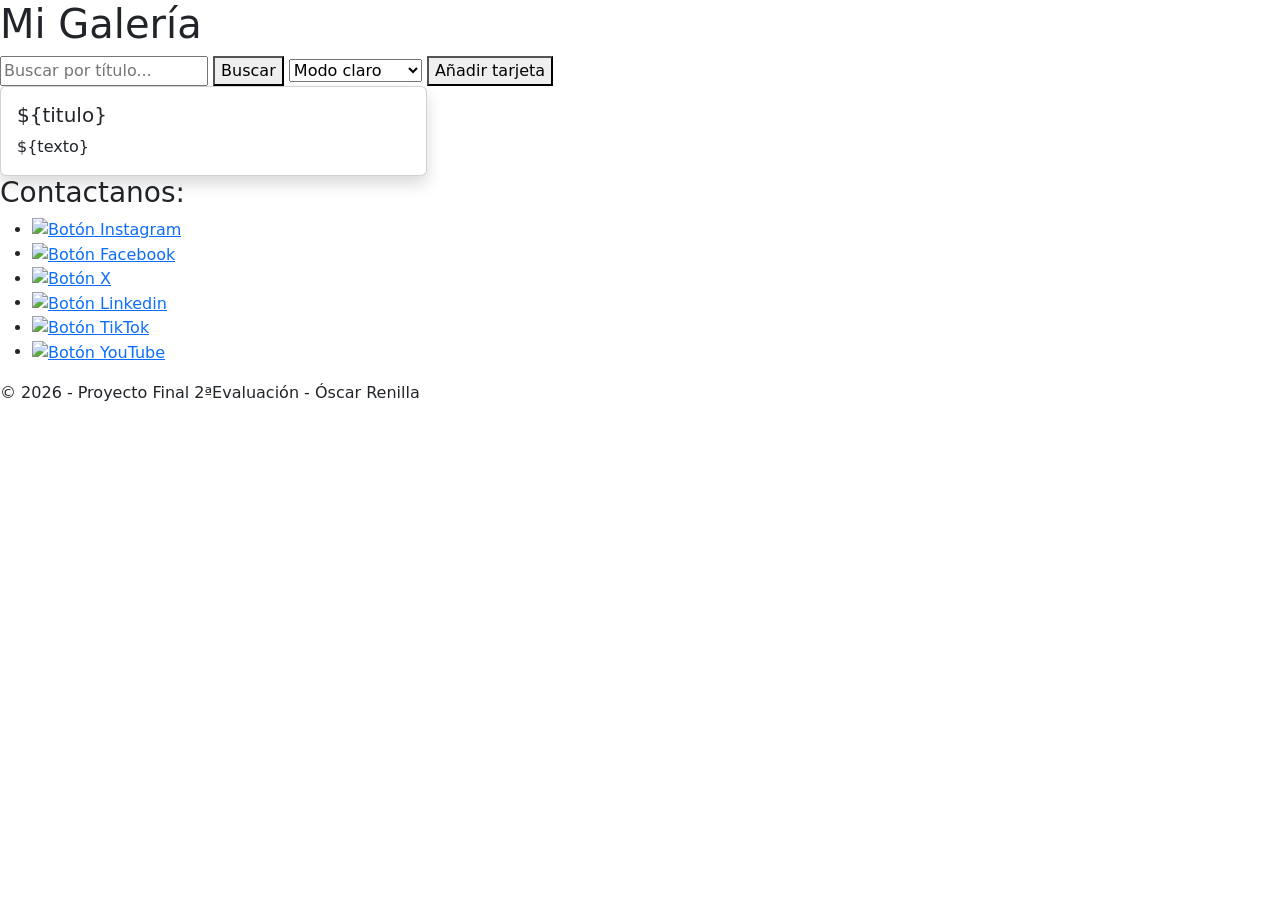
==== frontend/main.html @ e53fa920 "Clase" ====
<!DOCTYPE html>
<html lang="en">
<head>
    <meta charset="UTF-8">
    <meta name="viewport" content="width=device-width, initial-scale=1.0">
    <title>Mi Galería de Coches 🚗</title>
    <link rel="stylesheet" href="styles/main.css">
    <script src="scripts/script.js" defer></script>
    <link href="https://cdn.jsdelivr.net/npm/bootstrap@5.3.3/dist/css/bootstrap.min.css" rel="stylesheet">
    <script src="https://cdn.jsdelivr.net/npm/bootstrap@5.3.3/dist/js/bootstrap.bundle.min.js"></script>
</head>
<!-- Body -->
<body>
<!-- Header -->
<header>
    <h1>Mi Galería</h1>

    <input type="text" id="buscador" placeholder="Buscar por título...">

    <button id="btnBuscar">Buscar</button>

    <!-- Selector de temas -->
    <select id="selectorTema">
        <option id="claro" value="claro">Modo claro</option>
        <option id="oscuro" value="oscuro">Modo oscuro</option>
        <option id="personalizado" value="personalizado">Personalizado</option>
    </select>

    <button id="btnNuevaTarjeta">Añadir tarjeta</button>
</header>

<!-- Main -->
<main class="main" id="galeria">
    <!-- Las tarjetas se generarán aquí dinámicamente -->
    <div class="col-md-4">
        <div class="card shadow">
            <div class="card-body">
                <h5 class="card-title">${titulo}</h5>
                <p class="card-text">${texto}</p>
            </div>
        </div>
    </div>
</main>

<!-- Footer -->
<footer class="footer">
    <h3>Contactanos:</h3>
    <ul id="Contacto">
        <li>
            <a href="Instagram.com"><img src="img/instagram.jpg" alt="Botón Instagram" title="Ir a Instagram"/></a>
        </li>
        <li>
            <a href="Facebook.com"><img src="img/facebook.png" alt="Botón Facebook" title="Ir a Facebook"/></a>
        </li>
        <li>
            <a href="X.com"><img src="img/X.png" alt="Botón X" title="Ir a X"/></a>
        </li>
        <li>
            <a href="Linkedin.com"><img src="img/linkedin.png" alt="Botón Linkedin" title="Ir a Linkedin"/></a>
        </li>
        <li>
            <a href="tiktok.com"><img src="img/tiktok.png" alt="Botón TikTok" title="Ir a TikTok"/></a>
        </li>
        <li>
            <a href="youtube.com"><img src="img/youtube.png"  alt="Botón YouTube" title="Ir a Youtube"/></a>
        </li>
    </ul>
    <p>&copy; 2026 - Proyecto Final 2ªEvaluación - Óscar Renilla</p>
</footer>
</body>
</html>
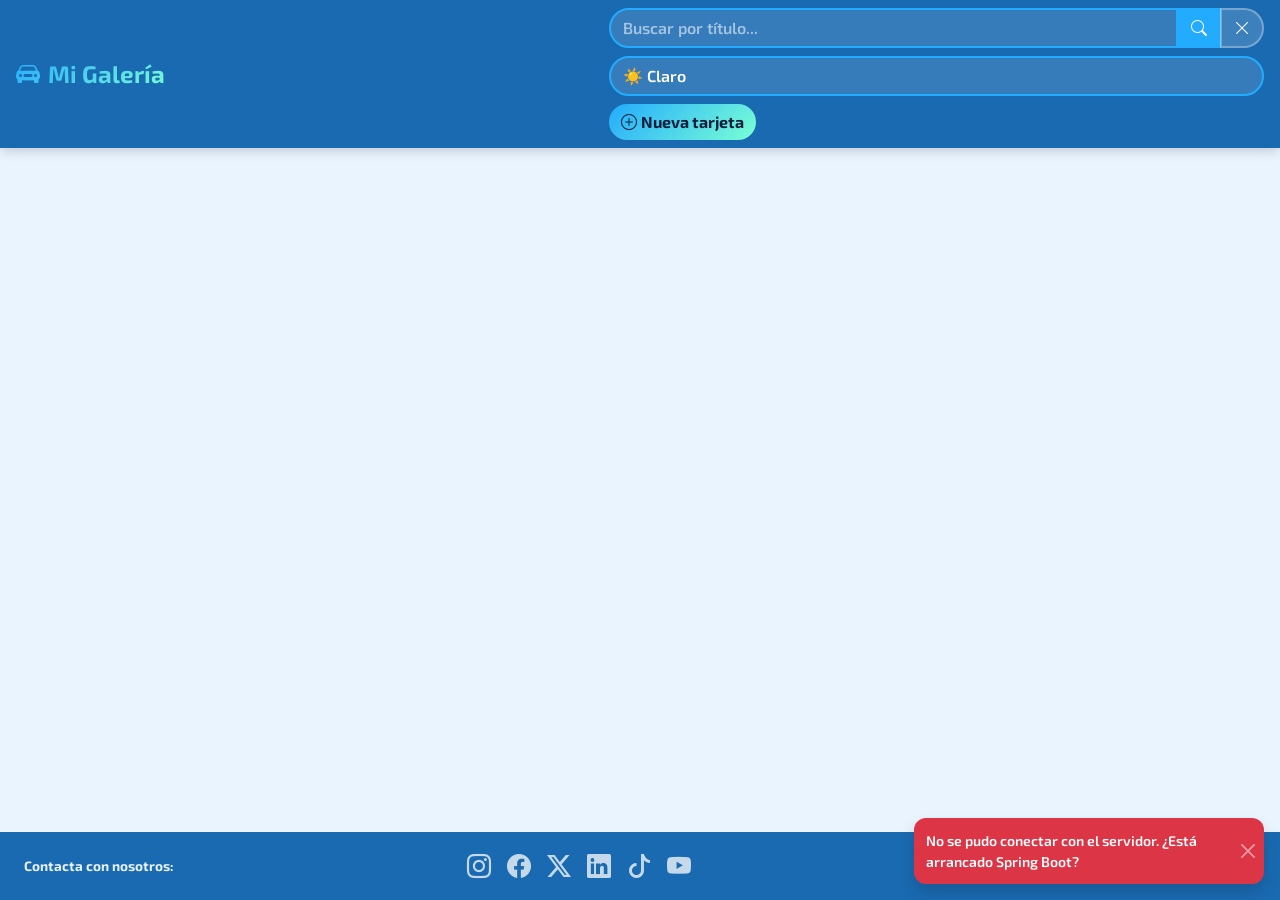
==== commit cc9e287f: "Clase 18/05/2006" ====
--- a/frontend/main.html
+++ b/frontend/main.html
@@ -1,71 +1,208 @@
 <!DOCTYPE html>
-<html lang="en">
+<html lang="es">
 <head>
     <meta charset="UTF-8">
     <meta name="viewport" content="width=device-width, initial-scale=1.0">
-    <title>Mi Galería de Coches 🚗</title>
+    <title>Mi Galería de Coches</title>
+    <link href="https://cdn.jsdelivr.net/npm/bootstrap@5.3.3/dist/css/bootstrap.min.css" rel="stylesheet">
+    <link href="https://cdn.jsdelivr.net/npm/bootstrap-icons@1.11.3/font/bootstrap-icons.css" rel="stylesheet">
     <link rel="stylesheet" href="styles/main.css">
-    <script src="scripts/script.js" defer></script>
-    <link href="https://cdn.jsdelivr.net/npm/bootstrap@5.3.3/dist/css/bootstrap.min.css" rel="stylesheet">
-    <script src="https://cdn.jsdelivr.net/npm/bootstrap@5.3.3/dist/js/bootstrap.bundle.min.js"></script>
 </head>
-<!-- Body -->
 <body>
-<!-- Header -->
-<header>
-    <h1>Mi Galería</h1>
-
-    <input type="text" id="buscador" placeholder="Buscar por título...">
-
-    <button id="btnBuscar">Buscar</button>
-
-    <!-- Selector de temas -->
-    <select id="selectorTema">
-        <option id="claro" value="claro">Modo claro</option>
-        <option id="oscuro" value="oscuro">Modo oscuro</option>
-        <option id="personalizado" value="personalizado">Personalizado</option>
-    </select>
-
-    <button id="btnNuevaTarjeta">Añadir tarjeta</button>
-</header>
-
-<!-- Main -->
-<main class="main" id="galeria">
-    <!-- Las tarjetas se generarán aquí dinámicamente -->
-    <div class="col-md-4">
-        <div class="card shadow">
-            <div class="card-body">
-                <h5 class="card-title">${titulo}</h5>
-                <p class="card-text">${texto}</p>
-            </div>
-        </div>
+
+<nav class="navbar navbar-expand-md navbar-dark sticky-top galeria-navbar px-3">
+    <a class="navbar-brand fw-bold fs-4" href="index.html">
+        <i class="bi bi-car-front-fill me-2"></i>Mi Galería
+    </a>
+
+    <button class="navbar-toggler" type="button" data-bs-toggle="collapse" data-bs-target="#navbarContent">
+        <span class="navbar-toggler-icon"></span>
+    </button>
+
+    <div class="collapse navbar-collapse" id="navbarContent">
+        <div class="d-flex align-items-center ms-auto gap-2 flex-wrap">
+            <div class="input-group">
+                <input type="text" id="buscador" class="form-control buscador-input"
+                       placeholder="Buscar por título...">
+                <button class="btn btn-buscar" id="btnBuscar">
+                    <i class="bi bi-search"></i>
+                </button>
+                <button class="btn btn-reset" id="btnReset" title="Mostrar todos">
+                    <i class="bi bi-x-lg"></i>
+                </button>
+            </div>
+
+            <select id="selectorTema" class="form-select selector-tema">
+                <option value="claro">☀️ Claro</option>
+                <option value="oscuro">🌙 Oscuro</option>
+                <option value="personalizado">🎨 Personalizado</option>
+            </select>
+
+            <button id="btnNuevaTarjeta" class="btn btn-nueva"
+                    data-bs-toggle="modal" data-bs-target="#modalCrear">
+                <i class="bi bi-plus-circle me-1"></i>Nueva tarjeta
+            </button>
+        </div>
+    </div>
+</nav>
+
+<main class="galeria-main py-4 px-3" id="galeriaMain">
+    <div id="loading" class="text-center py-5">
+        <div class="spinner-border text-primary" role="status"></div>
+        <p class="mt-2 text-muted">Cargando tarjetas...</p>
+    </div>
+    <div id="galeria" class="row row-cols-1 row-cols-sm-2 row-cols-md-3 row-cols-xl-4 g-4"></div>
+    <div id="sinResultados" class="text-center py-5 d-none">
+        <i class="bi bi-search fs-1 text-muted"></i>
+        <p class="mt-2 text-muted">No se encontraron tarjetas.</p>
     </div>
 </main>
 
-<!-- Footer -->
-<footer class="footer">
-    <h3>Contactanos:</h3>
-    <ul id="Contacto">
-        <li>
-            <a href="Instagram.com"><img src="img/instagram.jpg" alt="Botón Instagram" title="Ir a Instagram"/></a>
-        </li>
-        <li>
-            <a href="Facebook.com"><img src="img/facebook.png" alt="Botón Facebook" title="Ir a Facebook"/></a>
-        </li>
-        <li>
-            <a href="X.com"><img src="img/X.png" alt="Botón X" title="Ir a X"/></a>
-        </li>
-        <li>
-            <a href="Linkedin.com"><img src="img/linkedin.png" alt="Botón Linkedin" title="Ir a Linkedin"/></a>
-        </li>
-        <li>
-            <a href="tiktok.com"><img src="img/tiktok.png" alt="Botón TikTok" title="Ir a TikTok"/></a>
-        </li>
-        <li>
-            <a href="youtube.com"><img src="img/youtube.png"  alt="Botón YouTube" title="Ir a Youtube"/></a>
-        </li>
-    </ul>
-    <p>&copy; 2026 - Proyecto Final 2ªEvaluación - Óscar Renilla</p>
+<footer class="galeria-footer py-3 px-4">
+    <div class="d-flex justify-content-between align-items-center flex-wrap gap-2">
+        <span class="fw-bold">Contacta con nosotros:</span>
+        <ul class="list-unstyled d-flex gap-3 mb-0">
+            <li><a href="https://instagram.com" target="_blank" class="footer-link"><i class="bi bi-instagram fs-4"></i></a></li>
+            <li><a href="https://facebook.com" target="_blank" class="footer-link"><i class="bi bi-facebook fs-4"></i></a></li>
+            <li><a href="https://x.com" target="_blank" class="footer-link"><i class="bi bi-twitter-x fs-4"></i></a></li>
+            <li><a href="https://linkedin.com" target="_blank" class="footer-link"><i class="bi bi-linkedin fs-4"></i></a></li>
+            <li><a href="https://tiktok.com" target="_blank" class="footer-link"><i class="bi bi-tiktok fs-4"></i></a></li>
+            <li><a href="https://youtube.com" target="_blank" class="footer-link"><i class="bi bi-youtube fs-4"></i></a></li>
+        </ul>
+        <p class="mb-0 small">&copy; 2026 — Proyecto Final 2ª Eval — Óscar Renilla</p>
+    </div>
 </footer>
+
+<div class="modal fade" id="modalCrear" tabindex="-1" aria-labelledby="modalCrearLabel" aria-hidden="true">
+    <div class="modal-dialog modal-dialog-centered">
+        <div class="modal-content galeria-modal">
+            <div class="modal-header">
+                <h5 class="modal-title" id="modalCrearLabel">
+                    <i class="bi bi-plus-circle me-2"></i>Nueva Tarjeta
+                </h5>
+                <button type="button" class="btn-close btn-close-white" data-bs-dismiss="modal"></button>
+            </div>
+            <div class="modal-body">
+                <div class="mb-3">
+                    <label for="nuevoTitulo" class="form-label">Título</label>
+                    <input type="text" id="nuevoTitulo" class="form-control" placeholder="Ej: Ferrari">
+                </div>
+                <div class="mb-3">
+                    <label for="nuevoTexto" class="form-label">Descripción</label>
+                    <textarea id="nuevoTexto" class="form-control" rows="3"
+                              placeholder="Ej: Ferrari 488 GTB — deportivo italiano de lujo"></textarea>
+                </div>
+            </div>
+            <div class="modal-footer">
+                <button type="button" class="btn btn-cancelar" data-bs-dismiss="modal">
+                    <i class="bi bi-x me-1"></i>Cancelar
+                </button>
+                <button type="button" class="btn btn-confirmar" id="btnCrear">
+                    <i class="bi bi-check2 me-1"></i>Crear
+                </button>
+            </div>
+        </div>
+    </div>
+</div>
+
+<div class="modal fade" id="modalEditar" tabindex="-1" aria-labelledby="modalEditarLabel" aria-hidden="true">
+    <div class="modal-dialog modal-dialog-centered">
+        <div class="modal-content galeria-modal">
+            <div class="modal-header">
+                <h5 class="modal-title" id="modalEditarLabel">
+                    <i class="bi bi-pencil-square me-2"></i>Editar Tarjeta
+                </h5>
+                <button type="button" class="btn-close btn-close-white" data-bs-dismiss="modal"></button>
+            </div>
+            <div class="modal-body">
+                <input type="hidden" id="editarId">
+                <div class="mb-3">
+                    <label for="editarTitulo" class="form-label">Título</label>
+                    <input type="text" id="editarTitulo" class="form-control">
+                </div>
+                <div class="mb-3">
+                    <label for="editarTexto" class="form-label">Descripción</label>
+                    <textarea id="editarTexto" class="form-control" rows="3"></textarea>
+                </div>
+            </div>
+            <div class="modal-footer">
+                <button type="button" class="btn btn-cancelar" data-bs-dismiss="modal">
+                    <i class="bi bi-x me-1"></i>Cancelar
+                </button>
+                <button type="button" class="btn btn-confirmar" id="btnGuardarEdicion">
+                    <i class="bi bi-floppy me-1"></i>Guardar
+                </button>
+            </div>
+        </div>
+    </div>
+</div>
+
+<div class="modal fade" id="modalEliminar" tabindex="-1" aria-hidden="true">
+    <div class="modal-dialog modal-dialog-centered modal-sm">
+        <div class="modal-content galeria-modal">
+            <div class="modal-header">
+                <h5 class="modal-title text-danger">
+                    <i class="bi bi-trash3 me-2"></i>Eliminar
+                </h5>
+                <button type="button" class="btn-close btn-close-white" data-bs-dismiss="modal"></button>
+            </div>
+            <div class="modal-body">
+                <p>¿Seguro que quieres eliminar la tarjeta <strong id="eliminarNombre"></strong>?</p>
+            </div>
+            <div class="modal-footer">
+                <input type="hidden" id="eliminarId">
+                <button type="button" class="btn btn-cancelar" data-bs-dismiss="modal">Cancelar</button>
+                <button type="button" class="btn btn-peligro" id="btnConfirmarEliminar">
+                    <i class="bi bi-trash3 me-1"></i>Eliminar
+                </button>
+            </div>
+        </div>
+    </div>
+</div>
+
+<div class="modal fade" id="modalTema" tabindex="-1" aria-hidden="true">
+    <div class="modal-dialog modal-dialog-centered modal-sm">
+        <div class="modal-content galeria-modal">
+            <div class="modal-header">
+                <h5 class="modal-title">
+                    <i class="bi bi-palette me-2"></i>Personalizar
+                </h5>
+                <button type="button" class="btn-close btn-close-white" data-bs-dismiss="modal"></button>
+            </div>
+            <div class="modal-body">
+                <div class="mb-3">
+                    <label class="form-label">Color Navbar / Footer</label>
+                    <input type="color" id="colorNavbar" class="form-control form-control-color w-100" value="#1a6ab1">
+                </div>
+                <div class="mb-3">
+                    <label class="form-label">Color Fondo Principal</label>
+                    <input type="color" id="colorMain" class="form-control form-control-color w-100" value="#eaf4ff">
+                </div>
+                <div class="mb-3">
+                    <label class="form-label">Color Tarjetas</label>
+                    <input type="color" id="colorTarjeta" class="form-control form-control-color w-100" value="#ffffff">
+                </div>
+            </div>
+            <div class="modal-footer">
+                <button type="button" class="btn btn-cancelar" data-bs-dismiss="modal">Cancelar</button>
+                <button type="button" class="btn btn-confirmar" id="btnAplicarTema">
+                    <i class="bi bi-check2 me-1"></i>Aplicar
+                </button>
+            </div>
+        </div>
+    </div>
+</div>
+
+<div class="position-fixed bottom-0 end-0 p-3" style="z-index: 9999">
+    <div id="toastMensaje" class="toast align-items-center text-white border-0" role="alert">
+        <div class="d-flex">
+            <div class="toast-body" id="toastTexto"></div>
+            <button type="button" class="btn-close btn-close-white me-2 m-auto" data-bs-dismiss="toast"></button>
+        </div>
+    </div>
+</div>
+
+<script src="https://cdn.jsdelivr.net/npm/bootstrap@5.3.3/dist/js/bootstrap.bundle.min.js"></script>
+<script src="scripts/script.js"></script>
 </body>
 </html>
--- a/frontend/styles/main.css
+++ b/frontend/styles/main.css
@@ -0,0 +1,278 @@
+@import url("https://fonts.googleapis.com/css2?family=Exo+2:wght@300;400;600;700;900&display=swap");
+
+:root {
+    --nav-bg:       #1a6ab1;
+    --nav-txt:      #ffffff;
+    --main-bg:      #eaf4ff;
+    --card-bg:      #ffffff;
+    --card-border:  rgba(35, 171, 255, 0.18);
+    --accent:       #23abff;
+    --accent2:      #7affd4;
+    --footer-bg:    #1a6ab1;
+    --text-primary: #0d1f3c;
+    --text-muted:   #6b7e99;
+}
+
+body {
+    font-family: "Exo 2", sans-serif;
+    background-color: var(--main-bg);
+    color: var(--text-primary);
+    display: grid;
+    grid-template-rows: auto 1fr auto;
+    min-height: 100vh;
+}
+
+.galeria-navbar {
+    background: var(--nav-bg);
+    box-shadow: 0 2px 12px rgba(0, 0, 0, 0.2);
+    transition: background 0.4s ease;
+}
+
+.galeria-navbar .navbar-brand {
+    font-weight: 900;
+    font-size: 1.4rem;
+    background: linear-gradient(135deg, var(--accent), var(--accent2));
+    -webkit-background-clip: text;
+    -webkit-text-fill-color: transparent;
+    background-clip: text;
+}
+
+.buscador-input {
+    border-radius: 20px 0 0 20px;
+    border: 2px solid var(--accent);
+    font-family: "Exo 2", sans-serif;
+    font-weight: 600;
+    background: rgba(255,255,255,0.12);
+    color: white;
+    transition: background 0.3s ease;
+}
+.buscador-input::placeholder { color: rgba(255,255,255,0.55); }
+.buscador-input:focus {
+    background: rgba(255,255,255,0.22);
+    box-shadow: none;
+}
+
+.btn-buscar {
+    background: var(--accent);
+    color: #fff;
+    border: 2px solid var(--accent);
+    font-weight: 700;
+    transition: background 0.2s ease, transform 0.15s ease;
+}
+.btn-buscar:hover { background: var(--accent2); border-color: var(--accent2); color: #000; transform: scale(1.05); }
+
+.btn-reset {
+    background: rgba(255,255,255,0.15);
+    color: #fff;
+    border: 2px solid rgba(255,255,255,0.3);
+    border-radius: 0 20px 20px 0;
+    transition: background 0.2s ease;
+}
+.btn-reset:hover { background: rgba(255,100,100,0.4); border-color: #ff6464; }
+
+.selector-tema {
+    border: 2px solid var(--accent);
+    border-radius: 20px;
+    background: rgba(255,255,255,0.12);
+    color: white;
+    font-family: "Exo 2", sans-serif;
+    font-weight: 600;
+    cursor: pointer;
+}
+.selector-tema option { background: #1a6ab1; color: white; }
+
+.btn-nueva {
+    background: linear-gradient(135deg, var(--accent), var(--accent2));
+    color: #0d1f3c;
+    border: none;
+    border-radius: 20px;
+    font-weight: 700;
+    font-family: "Exo 2", sans-serif;
+    transition: transform 0.2s ease, box-shadow 0.2s ease;
+    white-space: nowrap;
+}
+.btn-nueva:hover {
+    transform: scale(1.05);
+    box-shadow: 0 4px 16px rgba(35,171,255,0.45);
+    color: #0d1f3c;
+}
+
+.galeria-main {
+    background-color: var(--main-bg);
+    transition: background-color 0.4s ease;
+}
+
+.tarjeta {
+    background: var(--card-bg);
+    border: 1px solid var(--card-border);
+    border-radius: 16px;
+    box-shadow: 0 4px 16px rgba(35, 171, 255, 0.08);
+    transition: transform 0.25s ease, box-shadow 0.25s ease;
+    display: flex;
+    flex-direction: column;
+    overflow: hidden;
+}
+
+.tarjeta:hover {
+    transform: translateY(-6px);
+    box-shadow: 0 12px 32px rgba(35, 171, 255, 0.22);
+}
+
+.tarjeta-header {
+    height: 8px;
+    background: linear-gradient(90deg, var(--accent), var(--accent2));
+}
+
+.tarjeta-body {
+    padding: 1.1rem 1.2rem;
+    flex: 1;
+    display: flex;
+    flex-direction: column;
+}
+
+.tarjeta-id {
+    font-size: 0.7rem;
+    font-weight: 700;
+    color: var(--text-muted);
+    text-transform: uppercase;
+    letter-spacing: 1px;
+    margin-bottom: 4px;
+}
+
+.tarjeta-titulo {
+    font-weight: 800;
+    font-size: 1.1rem;
+    color: var(--text-primary);
+    margin-bottom: 6px;
+}
+
+.tarjeta-texto {
+    font-size: 0.88rem;
+    color: var(--text-muted);
+    flex: 1;
+    margin-bottom: 12px;
+}
+
+.tarjeta-acciones {
+    display: flex;
+    gap: 8px;
+}
+
+.btn-editar {
+    flex: 1;
+    background: linear-gradient(135deg, #23abff22, #23abff44);
+    border: 1px solid var(--accent);
+    color: var(--accent);
+    border-radius: 10px;
+    font-weight: 700;
+    font-size: 0.8rem;
+    font-family: "Exo 2", sans-serif;
+    transition: background 0.2s, transform 0.15s;
+}
+.btn-editar:hover { background: var(--accent); color: white; transform: scale(1.04); }
+
+.btn-eliminar {
+    flex: 1;
+    background: linear-gradient(135deg, #ff444422, #ff444444);
+    border: 1px solid #ff4444;
+    color: #ff4444;
+    border-radius: 10px;
+    font-weight: 700;
+    font-size: 0.8rem;
+    font-family: "Exo 2", sans-serif;
+    transition: background 0.2s, transform 0.15s;
+}
+.btn-eliminar:hover { background: #ff4444; color: white; transform: scale(1.04); }
+
+.galeria-modal {
+    background: #0d1f3c;
+    border: 1px solid rgba(35, 171, 255, 0.25);
+    border-radius: 16px;
+    color: white;
+}
+
+.galeria-modal .modal-header {
+    border-bottom: 1px solid rgba(35, 171, 255, 0.2);
+    background: rgba(35, 171, 255, 0.08);
+}
+
+.galeria-modal .form-control,
+.galeria-modal .form-select {
+    background: rgba(255,255,255,0.07);
+    border: 1px solid rgba(35, 171, 255, 0.3);
+    color: white;
+    font-family: "Exo 2", sans-serif;
+}
+.galeria-modal .form-control:focus {
+    background: rgba(255,255,255,0.12);
+    border-color: var(--accent);
+    box-shadow: 0 0 0 0.2rem rgba(35,171,255,0.25);
+    color: white;
+}
+.galeria-modal .form-control::placeholder { color: rgba(255,255,255,0.4); }
+.galeria-modal .form-label { color: rgba(255,255,255,0.8); font-weight: 600; font-size: 0.9rem; }
+.galeria-modal .modal-footer { border-top: 1px solid rgba(35,171,255,0.2); }
+
+.btn-confirmar {
+    background: linear-gradient(135deg, var(--accent), var(--accent2));
+    color: #0d1f3c;
+    border: none;
+    font-weight: 700;
+    font-family: "Exo 2", sans-serif;
+    border-radius: 10px;
+    transition: transform 0.2s ease;
+}
+.btn-confirmar:hover { transform: scale(1.04); color: #0d1f3c; }
+
+.btn-cancelar {
+    background: rgba(255,255,255,0.1);
+    border: 1px solid rgba(255,255,255,0.25);
+    color: white;
+    font-weight: 600;
+    font-family: "Exo 2", sans-serif;
+    border-radius: 10px;
+}
+.btn-cancelar:hover { background: rgba(255,255,255,0.2); color: white; }
+
+.btn-peligro {
+    background: #ff4444;
+    border: none;
+    color: white;
+    font-weight: 700;
+    border-radius: 10px;
+    font-family: "Exo 2", sans-serif;
+}
+.btn-peligro:hover { background: #cc0000; color: white; transform: scale(1.03); }
+
+.galeria-footer {
+    background: var(--footer-bg);
+    color: rgba(255,255,255,0.9);
+    font-family: "Exo 2", sans-serif;
+    font-weight: 600;
+    font-size: 0.85rem;
+    transition: background 0.4s ease;
+}
+
+.footer-link {
+    color: rgba(255,255,255,0.75);
+    text-decoration: none;
+    transition: color 0.2s ease, transform 0.2s ease;
+    display: inline-block;
+}
+.footer-link:hover {
+    color: var(--accent2);
+    transform: scale(1.2);
+}
+
+.toast { border-radius: 12px; font-family: "Exo 2", sans-serif; font-weight: 600; }
+.toast.bg-success { background: #198754; }
+.toast.bg-danger  { background: #dc3545; }
+
+@keyframes fadeUp {
+    from { opacity: 0; transform: translateY(24px); }
+    to   { opacity: 1; transform: translateY(0); }
+}
+
+.tarjeta-animar {
+    animation: fadeUp 0.35s ease forwards;
+}
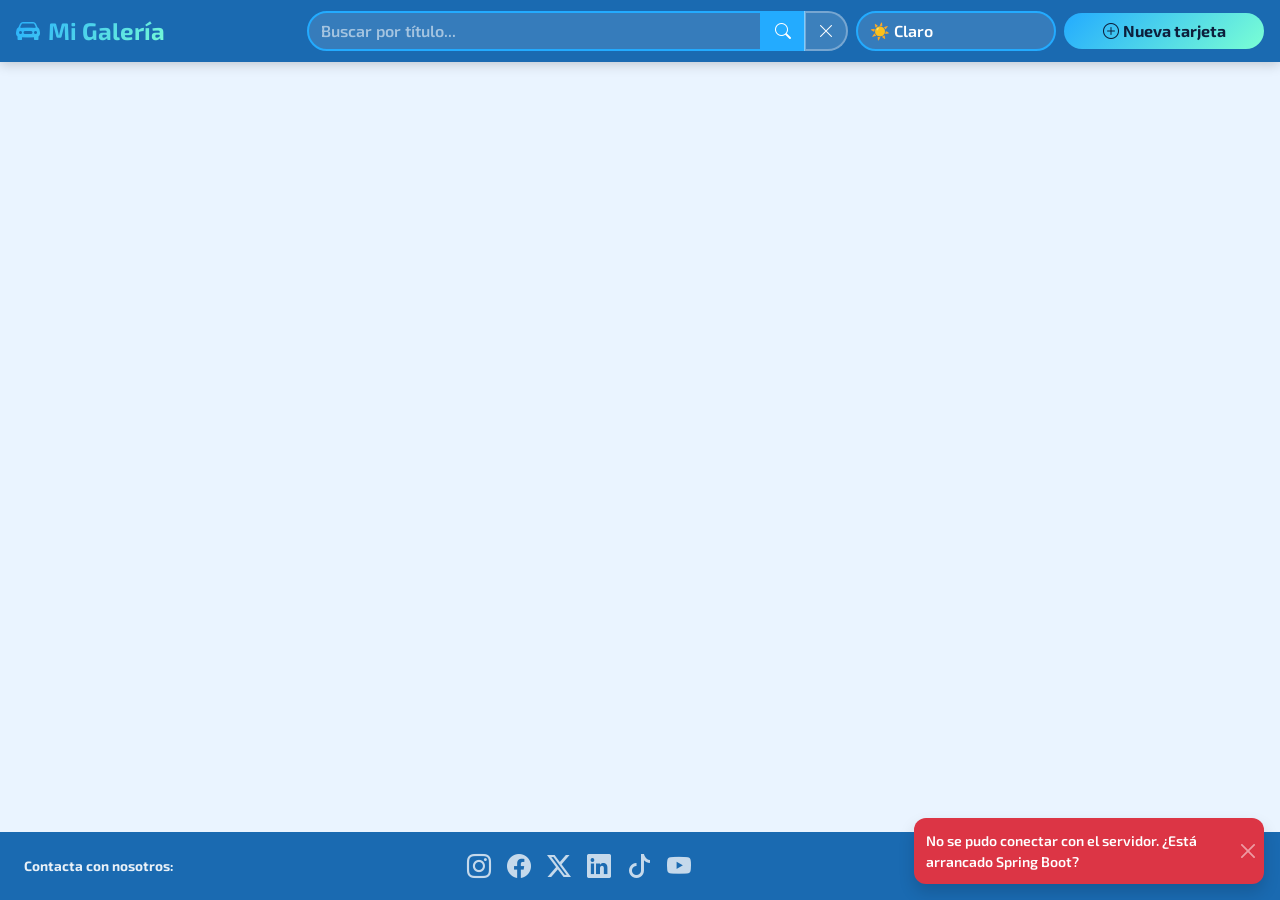
==== commit 36ce512c: "Casa - 18/05/2026 (Mejora de pagina principal y de inicio)" ====
--- a/frontend/main.html
+++ b/frontend/main.html
@@ -20,8 +20,8 @@
     </button>
 
     <div class="collapse navbar-collapse" id="navbarContent">
-        <div class="d-flex align-items-center ms-auto gap-2 flex-wrap">
-            <div class="input-group">
+        <div id="divInicioBtn" class="d-flex align-items-center ms-auto gap-2 flex-wrap">
+            <div id="barraBusqueda" class="input-group">
                 <input type="text" id="buscador" class="form-control buscador-input"
                        placeholder="Buscar por título...">
                 <button class="btn btn-buscar" id="btnBuscar">
--- a/frontend/styles/main.css
+++ b/frontend/styles/main.css
@@ -23,9 +23,27 @@
 }
 
 .galeria-navbar {
+    display: flex;
     background: var(--nav-bg);
     box-shadow: 0 2px 12px rgba(0, 0, 0, 0.2);
     transition: background 0.4s ease;
+}
+
+#divInicioBtn{
+    width: 100%;
+    justify-content: end;
+}
+
+#barraBusqueda {
+    width: 50%;
+}
+
+#selectorTema {
+    width: 200px;
+}
+
+#btnNuevaTarjeta{
+    width: 200px;
 }
 
 .galeria-navbar .navbar-brand {
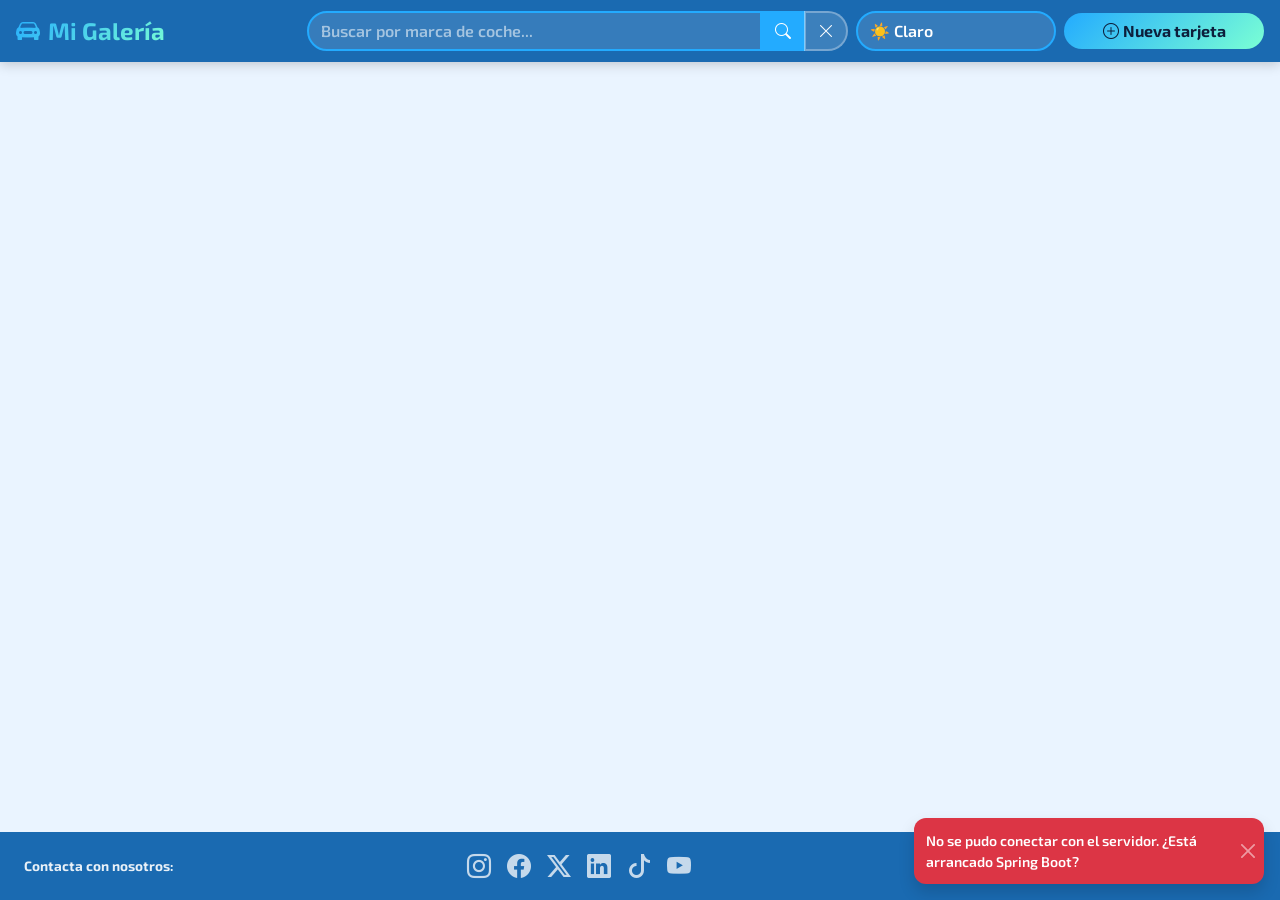
==== commit fb4d5f69: "Clase 18/05/2006 - (Formateo del código)" ====
--- a/frontend/main.html
+++ b/frontend/main.html
@@ -23,7 +23,7 @@
         <div id="divInicioBtn" class="d-flex align-items-center ms-auto gap-2 flex-wrap">
             <div id="barraBusqueda" class="input-group">
                 <input type="text" id="buscador" class="form-control buscador-input"
-                       placeholder="Buscar por título...">
+                       placeholder="Buscar por marca de coche...">
                 <button class="btn btn-buscar" id="btnBuscar">
                     <i class="bi bi-search"></i>
                 </button>
@@ -62,12 +62,18 @@
     <div class="d-flex justify-content-between align-items-center flex-wrap gap-2">
         <span class="fw-bold">Contacta con nosotros:</span>
         <ul class="list-unstyled d-flex gap-3 mb-0">
-            <li><a href="https://instagram.com" target="_blank" class="footer-link"><i class="bi bi-instagram fs-4"></i></a></li>
-            <li><a href="https://facebook.com" target="_blank" class="footer-link"><i class="bi bi-facebook fs-4"></i></a></li>
-            <li><a href="https://x.com" target="_blank" class="footer-link"><i class="bi bi-twitter-x fs-4"></i></a></li>
-            <li><a href="https://linkedin.com" target="_blank" class="footer-link"><i class="bi bi-linkedin fs-4"></i></a></li>
-            <li><a href="https://tiktok.com" target="_blank" class="footer-link"><i class="bi bi-tiktok fs-4"></i></a></li>
-            <li><a href="https://youtube.com" target="_blank" class="footer-link"><i class="bi bi-youtube fs-4"></i></a></li>
+            <li><a href="https://instagram.com" target="_blank" class="footer-link"><i class="bi bi-instagram fs-4"></i></a>
+            </li>
+            <li><a href="https://facebook.com" target="_blank" class="footer-link"><i
+                    class="bi bi-facebook fs-4"></i></a></li>
+            <li><a href="https://x.com" target="_blank" class="footer-link"><i class="bi bi-twitter-x fs-4"></i></a>
+            </li>
+            <li><a href="https://linkedin.com" target="_blank" class="footer-link"><i
+                    class="bi bi-linkedin fs-4"></i></a></li>
+            <li><a href="https://tiktok.com" target="_blank" class="footer-link"><i class="bi bi-tiktok fs-4"></i></a>
+            </li>
+            <li><a href="https://youtube.com" target="_blank" class="footer-link"><i class="bi bi-youtube fs-4"></i></a>
+            </li>
         </ul>
         <p class="mb-0 small">&copy; 2026 — Proyecto Final 2ª Eval — Óscar Renilla</p>
     </div>
--- a/frontend/styles/main.css
+++ b/frontend/styles/main.css
@@ -1,22 +1,21 @@
 @import url("https://fonts.googleapis.com/css2?family=Exo+2:wght@300;400;600;700;900&display=swap");
 
 :root {
-    --nav-bg:       #1a6ab1;
-    --nav-txt:      #ffffff;
-    --main-bg:      #eaf4ff;
-    --card-bg:      #ffffff;
-    --card-border:  rgba(35, 171, 255, 0.18);
-    --accent:       #23abff;
-    --accent2:      #7affd4;
-    --footer-bg:    #1a6ab1;
-    --text-primary: #0d1f3c;
-    --text-muted:   #6b7e99;
+    --nav-fondo: #1a6ab1;
+    --main-fondo: #eaf4ff;
+    --tarjeta-fondo: #ffffff;
+    --borde-tarjeta: rgba(35, 171, 255, 0.18);
+    --texto1: #23abff;
+    --texto2: #7affd4;
+    --color-footer: #1a6ab1;
+    --texto-primary-color: #0d1f3c;
+    --texto-gris: #6b7e99;
 }
 
 body {
     font-family: "Exo 2", sans-serif;
-    background-color: var(--main-bg);
-    color: var(--text-primary);
+    background-color: var(--main-fondo);
+    color: var(--texto-primary-color);
     display: grid;
     grid-template-rows: auto 1fr auto;
     min-height: 100vh;
@@ -24,12 +23,12 @@
 
 .galeria-navbar {
     display: flex;
-    background: var(--nav-bg);
+    background: var(--nav-fondo);
     box-shadow: 0 2px 12px rgba(0, 0, 0, 0.2);
     transition: background 0.4s ease;
 }
 
-#divInicioBtn{
+#divInicioBtn {
     width: 100%;
     justify-content: end;
 }
@@ -42,14 +41,14 @@
     width: 200px;
 }
 
-#btnNuevaTarjeta{
+#btnNuevaTarjeta {
     width: 200px;
 }
 
 .galeria-navbar .navbar-brand {
     font-weight: 900;
     font-size: 1.4rem;
-    background: linear-gradient(135deg, var(--accent), var(--accent2));
+    background: linear-gradient(135deg, var(--texto1), var(--texto2));
     -webkit-background-clip: text;
     -webkit-text-fill-color: transparent;
     background-clip: text;
@@ -57,50 +56,68 @@
 
 .buscador-input {
     border-radius: 20px 0 0 20px;
-    border: 2px solid var(--accent);
-    font-family: "Exo 2", sans-serif;
-    font-weight: 600;
-    background: rgba(255,255,255,0.12);
+    border: 2px solid var(--texto1);
+    font-family: "Exo 2", sans-serif;
+    font-weight: 600;
+    background: rgba(255, 255, 255, 0.12);
     color: white;
     transition: background 0.3s ease;
 }
-.buscador-input::placeholder { color: rgba(255,255,255,0.55); }
+
+.buscador-input::placeholder {
+    color: rgba(255, 255, 255, 0.55);
+}
+
 .buscador-input:focus {
-    background: rgba(255,255,255,0.22);
+    background: rgba(255, 255, 255, 0.22);
     box-shadow: none;
 }
 
 .btn-buscar {
-    background: var(--accent);
+    background: var(--texto1);
     color: #fff;
-    border: 2px solid var(--accent);
+    border: 2px solid var(--texto1);
     font-weight: 700;
     transition: background 0.2s ease, transform 0.15s ease;
 }
-.btn-buscar:hover { background: var(--accent2); border-color: var(--accent2); color: #000; transform: scale(1.05); }
+
+.btn-buscar:hover {
+    background: var(--texto2);
+    border-color: var(--texto2);
+    color: #000;
+    transform: scale(1.05);
+}
 
 .btn-reset {
-    background: rgba(255,255,255,0.15);
+    background: rgba(255, 255, 255, 0.15);
     color: #fff;
-    border: 2px solid rgba(255,255,255,0.3);
+    border: 2px solid rgba(255, 255, 255, 0.3);
     border-radius: 0 20px 20px 0;
     transition: background 0.2s ease;
 }
-.btn-reset:hover { background: rgba(255,100,100,0.4); border-color: #ff6464; }
+
+.btn-reset:hover {
+    background: rgba(255, 100, 100, 0.4);
+    border-color: #ff6464;
+}
 
 .selector-tema {
-    border: 2px solid var(--accent);
+    border: 2px solid var(--texto1);
     border-radius: 20px;
-    background: rgba(255,255,255,0.12);
+    background: rgba(255, 255, 255, 0.12);
     color: white;
     font-family: "Exo 2", sans-serif;
     font-weight: 600;
     cursor: pointer;
 }
-.selector-tema option { background: #1a6ab1; color: white; }
+
+.selector-tema option {
+    background: #1a6ab1;
+    color: white;
+}
 
 .btn-nueva {
-    background: linear-gradient(135deg, var(--accent), var(--accent2));
+    background: linear-gradient(135deg, var(--texto1), var(--texto2));
     color: #0d1f3c;
     border: none;
     border-radius: 20px;
@@ -109,20 +126,21 @@
     transition: transform 0.2s ease, box-shadow 0.2s ease;
     white-space: nowrap;
 }
+
 .btn-nueva:hover {
     transform: scale(1.05);
-    box-shadow: 0 4px 16px rgba(35,171,255,0.45);
+    box-shadow: 0 4px 16px rgba(35, 171, 255, 0.45);
     color: #0d1f3c;
 }
 
 .galeria-main {
-    background-color: var(--main-bg);
+    background-color: var(--main-fondo);
     transition: background-color 0.4s ease;
 }
 
 .tarjeta {
-    background: var(--card-bg);
-    border: 1px solid var(--card-border);
+    background: var(--tarjeta-fondo);
+    border: 1px solid var(--borde-tarjeta);
     border-radius: 16px;
     box-shadow: 0 4px 16px rgba(35, 171, 255, 0.08);
     transition: transform 0.25s ease, box-shadow 0.25s ease;
@@ -138,7 +156,7 @@
 
 .tarjeta-header {
     height: 8px;
-    background: linear-gradient(90deg, var(--accent), var(--accent2));
+    background: linear-gradient(90deg, var(--texto1), var(--texto2));
 }
 
 .tarjeta-body {
@@ -151,7 +169,7 @@
 .tarjeta-id {
     font-size: 0.7rem;
     font-weight: 700;
-    color: var(--text-muted);
+    color: var(--texto-gris);
     text-transform: uppercase;
     letter-spacing: 1px;
     margin-bottom: 4px;
@@ -160,13 +178,13 @@
 .tarjeta-titulo {
     font-weight: 800;
     font-size: 1.1rem;
-    color: var(--text-primary);
+    color: var(--texto-primary-color);
     margin-bottom: 6px;
 }
 
 .tarjeta-texto {
     font-size: 0.88rem;
-    color: var(--text-muted);
+    color: var(--texto-gris);
     flex: 1;
     margin-bottom: 12px;
 }
@@ -179,15 +197,20 @@
 .btn-editar {
     flex: 1;
     background: linear-gradient(135deg, #23abff22, #23abff44);
-    border: 1px solid var(--accent);
-    color: var(--accent);
+    border: 1px solid var(--texto1);
+    color: var(--texto1);
     border-radius: 10px;
     font-weight: 700;
     font-size: 0.8rem;
     font-family: "Exo 2", sans-serif;
     transition: background 0.2s, transform 0.15s;
 }
-.btn-editar:hover { background: var(--accent); color: white; transform: scale(1.04); }
+
+.btn-editar:hover {
+    background: var(--texto1);
+    color: white;
+    transform: scale(1.04);
+}
 
 .btn-eliminar {
     flex: 1;
@@ -200,7 +223,12 @@
     font-family: "Exo 2", sans-serif;
     transition: background 0.2s, transform 0.15s;
 }
-.btn-eliminar:hover { background: #ff4444; color: white; transform: scale(1.04); }
+
+.btn-eliminar:hover {
+    background: #ff4444;
+    color: white;
+    transform: scale(1.04);
+}
 
 .galeria-modal {
     background: #0d1f3c;
@@ -216,23 +244,35 @@
 
 .galeria-modal .form-control,
 .galeria-modal .form-select {
-    background: rgba(255,255,255,0.07);
+    background: rgba(255, 255, 255, 0.07);
     border: 1px solid rgba(35, 171, 255, 0.3);
     color: white;
     font-family: "Exo 2", sans-serif;
 }
+
 .galeria-modal .form-control:focus {
-    background: rgba(255,255,255,0.12);
-    border-color: var(--accent);
-    box-shadow: 0 0 0 0.2rem rgba(35,171,255,0.25);
-    color: white;
-}
-.galeria-modal .form-control::placeholder { color: rgba(255,255,255,0.4); }
-.galeria-modal .form-label { color: rgba(255,255,255,0.8); font-weight: 600; font-size: 0.9rem; }
-.galeria-modal .modal-footer { border-top: 1px solid rgba(35,171,255,0.2); }
+    background: rgba(255, 255, 255, 0.12);
+    border-color: var(--texto1);
+    box-shadow: 0 0 0 0.2rem rgba(35, 171, 255, 0.25);
+    color: white;
+}
+
+.galeria-modal .form-control::placeholder {
+    color: rgba(255, 255, 255, 0.4);
+}
+
+.galeria-modal .form-label {
+    color: rgba(255, 255, 255, 0.8);
+    font-weight: 600;
+    font-size: 0.9rem;
+}
+
+.galeria-modal .modal-footer {
+    border-top: 1px solid rgba(35, 171, 255, 0.2);
+}
 
 .btn-confirmar {
-    background: linear-gradient(135deg, var(--accent), var(--accent2));
+    background: linear-gradient(135deg, var(--texto1), var(--texto2));
     color: #0d1f3c;
     border: none;
     font-weight: 700;
@@ -240,17 +280,25 @@
     border-radius: 10px;
     transition: transform 0.2s ease;
 }
-.btn-confirmar:hover { transform: scale(1.04); color: #0d1f3c; }
+
+.btn-confirmar:hover {
+    transform: scale(1.04);
+    color: #0d1f3c;
+}
 
 .btn-cancelar {
-    background: rgba(255,255,255,0.1);
-    border: 1px solid rgba(255,255,255,0.25);
-    color: white;
-    font-weight: 600;
-    font-family: "Exo 2", sans-serif;
-    border-radius: 10px;
-}
-.btn-cancelar:hover { background: rgba(255,255,255,0.2); color: white; }
+    background: rgba(255, 255, 255, 0.1);
+    border: 1px solid rgba(255, 255, 255, 0.25);
+    color: white;
+    font-weight: 600;
+    font-family: "Exo 2", sans-serif;
+    border-radius: 10px;
+}
+
+.btn-cancelar:hover {
+    background: rgba(255, 255, 255, 0.2);
+    color: white;
+}
 
 .btn-peligro {
     background: #ff4444;
@@ -260,11 +308,16 @@
     border-radius: 10px;
     font-family: "Exo 2", sans-serif;
 }
-.btn-peligro:hover { background: #cc0000; color: white; transform: scale(1.03); }
+
+.btn-peligro:hover {
+    background: #cc0000;
+    color: white;
+    transform: scale(1.03);
+}
 
 .galeria-footer {
-    background: var(--footer-bg);
-    color: rgba(255,255,255,0.9);
+    background: var(--color-footer);
+    color: rgba(255, 255, 255, 0.9);
     font-family: "Exo 2", sans-serif;
     font-weight: 600;
     font-size: 0.85rem;
@@ -272,23 +325,40 @@
 }
 
 .footer-link {
-    color: rgba(255,255,255,0.75);
+    color: rgba(255, 255, 255, 0.75);
     text-decoration: none;
     transition: color 0.2s ease, transform 0.2s ease;
     display: inline-block;
 }
+
 .footer-link:hover {
-    color: var(--accent2);
+    color: var(--texto2);
     transform: scale(1.2);
 }
 
-.toast { border-radius: 12px; font-family: "Exo 2", sans-serif; font-weight: 600; }
-.toast.bg-success { background: #198754; }
-.toast.bg-danger  { background: #dc3545; }
+.toast {
+    border-radius: 12px;
+    font-family: "Exo 2", sans-serif;
+    font-weight: 600;
+}
+
+.toast.bg-success {
+    background: #198754;
+}
+
+.toast.bg-danger {
+    background: #dc3545;
+}
 
 @keyframes fadeUp {
-    from { opacity: 0; transform: translateY(24px); }
-    to   { opacity: 1; transform: translateY(0); }
+    from {
+        opacity: 0;
+        transform: translateY(24px);
+    }
+    to {
+        opacity: 1;
+        transform: translateY(0);
+    }
 }
 
 .tarjeta-animar {
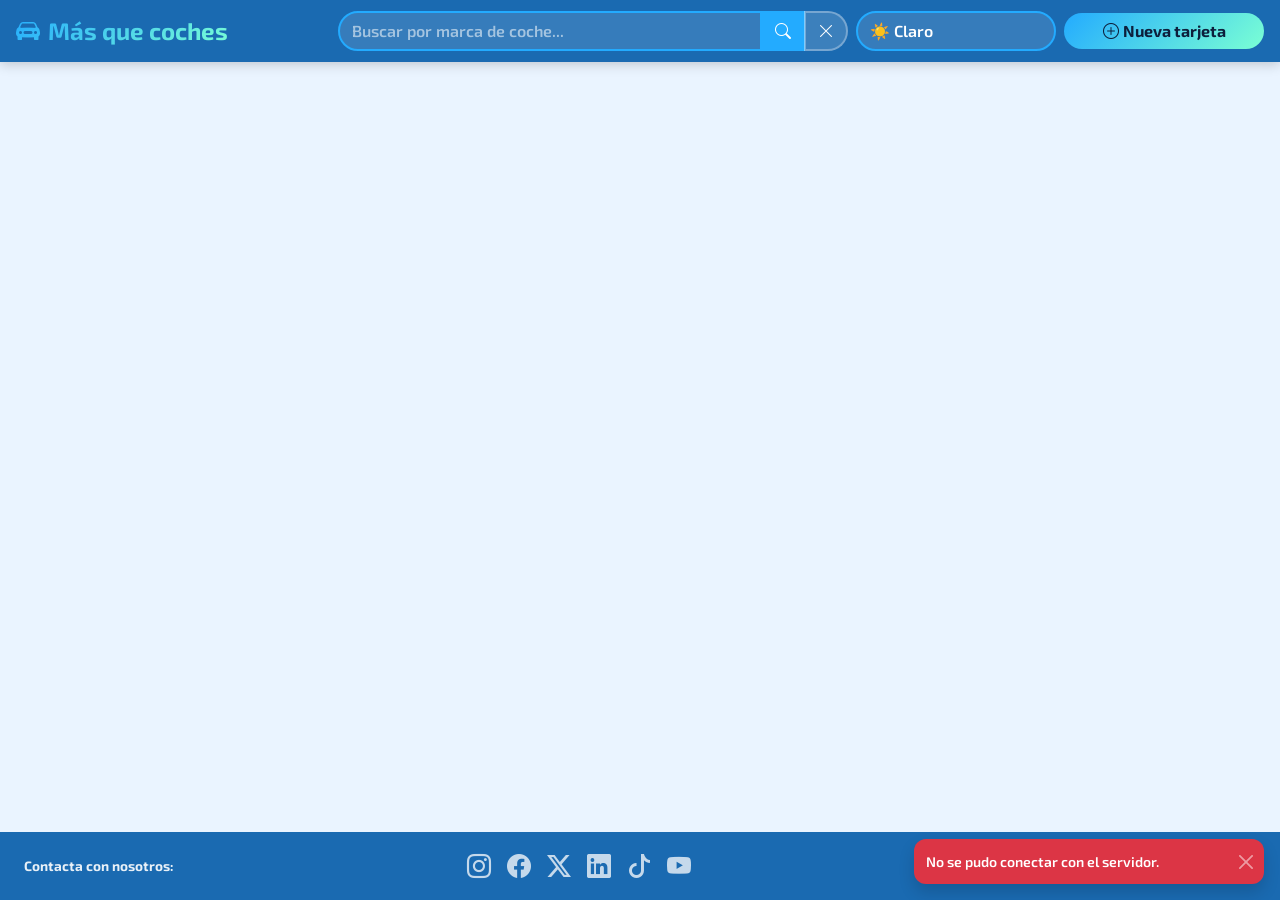
==== commit c8f3d40b: "Clase 20/05/2006 - (Actualización para añadir fotos)" ====
--- a/frontend/main.html
+++ b/frontend/main.html
@@ -3,7 +3,7 @@
 <head>
     <meta charset="UTF-8">
     <meta name="viewport" content="width=device-width, initial-scale=1.0">
-    <title>Mi Galería de Coches</title>
+    <title>+q🚗</title>
     <link href="https://cdn.jsdelivr.net/npm/bootstrap@5.3.3/dist/css/bootstrap.min.css" rel="stylesheet">
     <link href="https://cdn.jsdelivr.net/npm/bootstrap-icons@1.11.3/font/bootstrap-icons.css" rel="stylesheet">
     <link rel="stylesheet" href="styles/main.css">
@@ -12,7 +12,7 @@
 
 <nav class="navbar navbar-expand-md navbar-dark sticky-top galeria-navbar px-3">
     <a class="navbar-brand fw-bold fs-4" href="index.html">
-        <i class="bi bi-car-front-fill me-2"></i>Mi Galería
+        <i class="bi bi-car-front-fill me-2"></i>Más que coches
     </a>
 
     <button class="navbar-toggler" type="button" data-bs-toggle="collapse" data-bs-target="#navbarContent">
@@ -22,23 +22,23 @@
     <div class="collapse navbar-collapse" id="navbarContent">
         <div id="divInicioBtn" class="d-flex align-items-center ms-auto gap-2 flex-wrap">
             <div id="barraBusqueda" class="input-group">
-                <input type="text" id="buscador" class="form-control buscador-input"
+                <input type="text" id="buscador" class="form-control buscador-input" title="Barra de búsqueda"
                        placeholder="Buscar por marca de coche...">
-                <button class="btn btn-buscar" id="btnBuscar">
+                <button class="btn btn-buscar" id="btnBuscar" title="Buscar">
                     <i class="bi bi-search"></i>
                 </button>
-                <button class="btn btn-reset" id="btnReset" title="Mostrar todos">
+                <button class="btn btn-reset" id="btnReset" title="Borrar">
                     <i class="bi bi-x-lg"></i>
                 </button>
             </div>
 
-            <select id="selectorTema" class="form-select selector-tema">
+            <select id="selectorTema" class="form-select selector-tema" title="Selector de tema">
                 <option value="claro">☀️ Claro</option>
                 <option value="oscuro">🌙 Oscuro</option>
                 <option value="personalizado">🎨 Personalizado</option>
             </select>
 
-            <button id="btnNuevaTarjeta" class="btn btn-nueva"
+            <button id="btnNuevaTarjeta" class="btn btn-nueva" title="Nueva tarjeta"
                     data-bs-toggle="modal" data-bs-target="#modalCrear">
                 <i class="bi bi-plus-circle me-1"></i>Nueva tarjeta
             </button>
@@ -90,20 +90,34 @@
             </div>
             <div class="modal-body">
                 <div class="mb-3">
-                    <label for="nuevoTitulo" class="form-label">Título</label>
+                    <label for="nuevoTitulo" class="form-label">Título <span class="text-danger">*</span></label>
                     <input type="text" id="nuevoTitulo" class="form-control" placeholder="Ej: Ferrari">
                 </div>
                 <div class="mb-3">
-                    <label for="nuevoTexto" class="form-label">Descripción</label>
+                    <label for="nuevoTexto" class="form-label">Descripción <span class="text-danger">*</span></label>
                     <textarea id="nuevoTexto" class="form-control" rows="3"
                               placeholder="Ej: Ferrari 488 GTB — deportivo italiano de lujo"></textarea>
                 </div>
-            </div>
-            <div class="modal-footer">
-                <button type="button" class="btn btn-cancelar" data-bs-dismiss="modal">
+                <div class="mb-3">
+                    <label for="nuevoImagen" class="form-label">
+                        Imagen <span class="text-muted small">(opcional)</span>
+                    </label>
+                    <input type="file" id="nuevoImagen" class="form-control" accept="image/*">
+                    <input type="hidden" id="nuevoImagenNombre">
+                    <div class="form-text text-muted">
+                        <i class="bi bi-info-circle me-1"></i>
+                    </div>
+                    <img id="nuevoPreview"
+                         class="d-none mt-2 rounded w-100"
+                         style="max-height:160px; object-fit:cover;"
+                         alt="Vista previa">
+                </div>
+            </div>
+            <div class="modal-footer">
+                <button type="button" class="btn btn-cancelar" data-bs-dismiss="modal" title="Cancelar">
                     <i class="bi bi-x me-1"></i>Cancelar
                 </button>
-                <button type="button" class="btn btn-confirmar" id="btnCrear">
+                <button type="button" class="btn btn-confirmar" id="btnCrear" title="Crear">
                     <i class="bi bi-check2 me-1"></i>Crear
                 </button>
             </div>
@@ -123,19 +137,34 @@
             <div class="modal-body">
                 <input type="hidden" id="editarId">
                 <div class="mb-3">
-                    <label for="editarTitulo" class="form-label">Título</label>
+                    <label for="editarTitulo" class="form-label">Título <span class="text-danger">*</span></label>
                     <input type="text" id="editarTitulo" class="form-control">
                 </div>
                 <div class="mb-3">
-                    <label for="editarTexto" class="form-label">Descripción</label>
+                    <label for="editarTexto" class="form-label">Descripción <span class="text-danger">*</span></label>
                     <textarea id="editarTexto" class="form-control" rows="3"></textarea>
                 </div>
-            </div>
-            <div class="modal-footer">
-                <button type="button" class="btn btn-cancelar" data-bs-dismiss="modal">
+                <div class="mb-3">
+                    <label class="form-label">
+                        Cambiar imagen <span class="text-muted small">(opcional)</span>
+                    </label>
+                    <input type="hidden" id="editarImagen">
+                    <input type="file" id="editarImagenFile" class="form-control" accept="image/*">
+                    <div class="form-text text-muted">
+                        <i class="bi bi-info-circle me-1"></i>
+                        Si seleccionas un archivo nuevo, cópialo también a
+                    </div>
+                    <img id="editarPreview"
+                         class="d-none mt-2 rounded w-100"
+                         style="max-height:160px; object-fit:cover;"
+                         alt="Vista previa">
+                </div>
+            </div>
+            <div class="modal-footer">
+                <button type="button" class="btn btn-cancelar" data-bs-dismiss="modal" title="Cancelar">
                     <i class="bi bi-x me-1"></i>Cancelar
                 </button>
-                <button type="button" class="btn btn-confirmar" id="btnGuardarEdicion">
+                <button type="button" class="btn btn-confirmar" id="btnGuardarEdicion" title="Guardar">
                     <i class="bi bi-floppy me-1"></i>Guardar
                 </button>
             </div>
@@ -153,12 +182,13 @@
                 <button type="button" class="btn-close btn-close-white" data-bs-dismiss="modal"></button>
             </div>
             <div class="modal-body">
-                <p>¿Seguro que quieres eliminar la tarjeta <strong id="eliminarNombre"></strong>?</p>
+                <p>¿Seguro que quieres eliminar <strong id="eliminarNombre"></strong>?</p>
             </div>
             <div class="modal-footer">
                 <input type="hidden" id="eliminarId">
-                <button type="button" class="btn btn-cancelar" data-bs-dismiss="modal">Cancelar</button>
-                <button type="button" class="btn btn-peligro" id="btnConfirmarEliminar">
+                <button type="button" class="btn btn-cancelar" data-bs-dismiss="modal" title="Cancelar">Cancelar
+                </button>
+                <button type="button" class="btn btn-peligro" id="btnConfirmarEliminar" title="Eliminar">
                     <i class="bi bi-trash3 me-1"></i>Eliminar
                 </button>
             </div>
--- a/frontend/styles/main.css
+++ b/frontend/styles/main.css
@@ -154,6 +154,26 @@
     box-shadow: 0 12px 32px rgba(35, 171, 255, 0.22);
 }
 
+.tarjeta-img-wrapper {
+    width: 100%;
+    height: 180px;
+    overflow: hidden;
+    border-radius: 16px 16px 0 0;
+    background: var(--main-fondo);
+}
+
+.tarjeta-img {
+    width: 100%;
+    height: 100%;
+    object-fit: cover;
+    display: block;
+    transition: transform 0.4s ease;
+}
+
+.tarjeta:hover .tarjeta-img {
+    transform: scale(1.07);
+}
+
 .tarjeta-header {
     height: 8px;
     background: linear-gradient(90deg, var(--texto1), var(--texto2));
